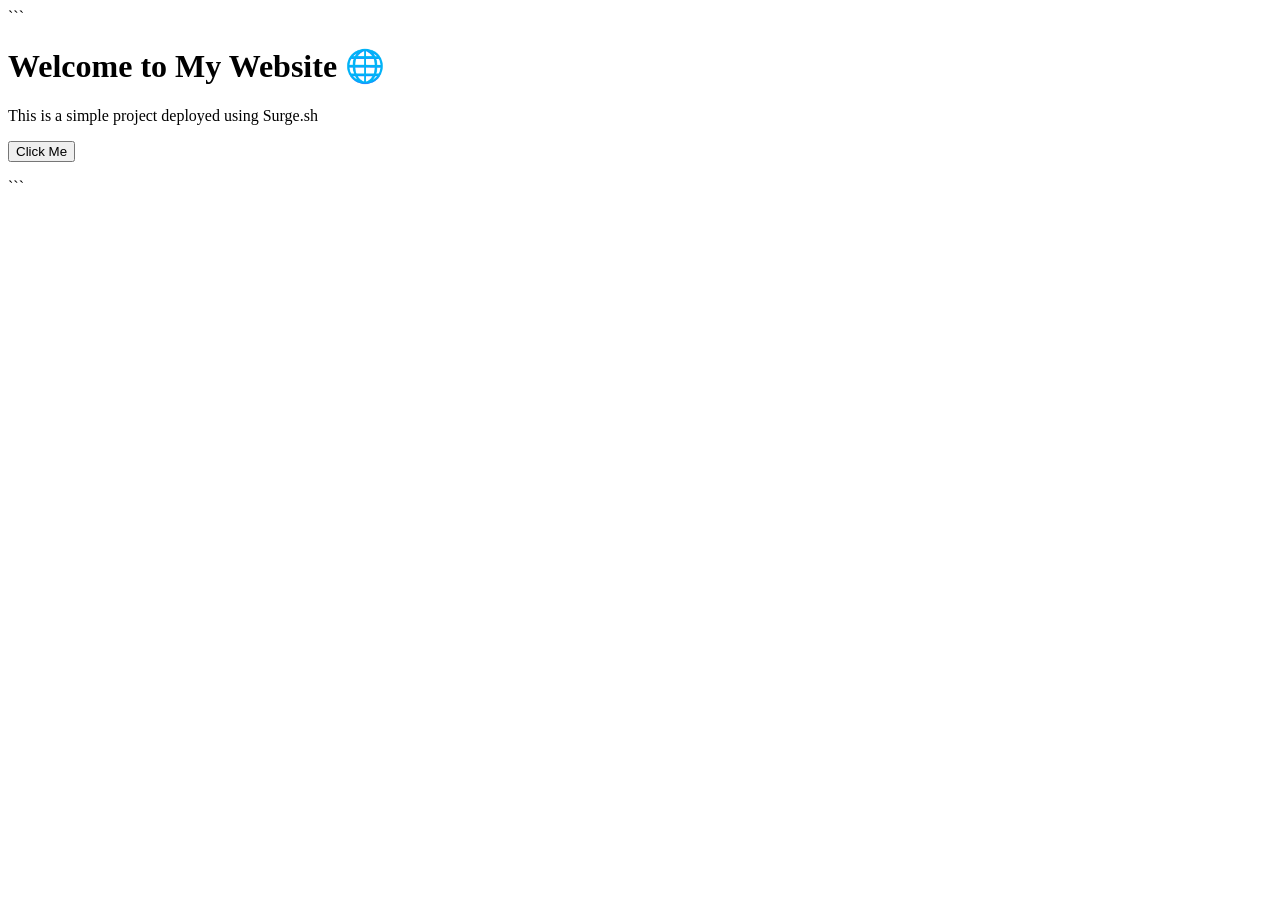
==== docs/index.html @ 77883488 "added files" ====
<!DOCTYPE html>

<html lang="en">
<head>
    <meta charset="UTF-8">
    <title>My Demo Site</title>
    <link rel="stylesheet" href="style.css">
</head>
<body>

```
<div class="container">
    <h1>Welcome to My Website 🌐</h1>
    <p>This is a simple project deployed using Surge.sh</p>

    <button onclick="showMessage()">Click Me</button>
    <p id="message"></p>
</div>

<script src="script.js"></script>
```

</body>
</html>
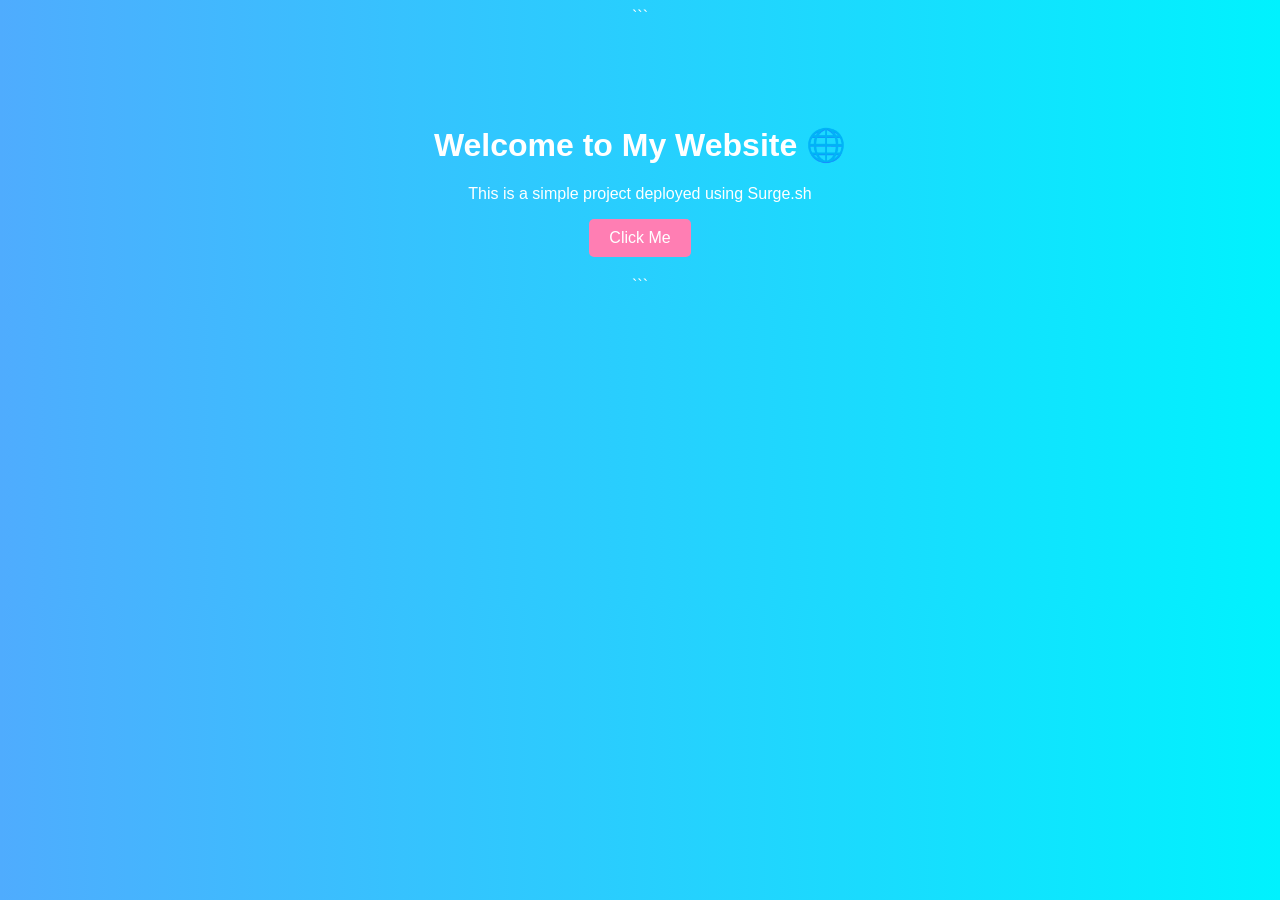
==== commit 5bd1784c: "updated file" ====
--- a/docs/index.html
+++ b/docs/index.html
@@ -4,7 +4,7 @@
 <head>
     <meta charset="UTF-8">
     <title>My Demo Site</title>
-    <link rel="stylesheet" href="style.css">
+    <link rel="stylesheet" href="animation.css">
 </head>
 <body>
 
--- a/docs/animation.css
+++ b/docs/animation.css
@@ -0,0 +1,31 @@
+
+
+body {
+font-family: Arial, sans-serif;
+background: linear-gradient(to right, #4facfe, #00f2fe);
+text-align: center;
+color: white;
+}
+
+.container {
+margin-top: 100px;
+}
+
+button {
+padding: 10px 20px;
+border: none;
+background-color: #ff7eb3;
+color: white;
+font-size: 16px;
+cursor: pointer;
+border-radius: 5px;
+}
+
+button:hover {
+background-color: #ff4e91;
+}
+
+#message {
+margin-top: 20px;
+font-size: 18px;
+}
